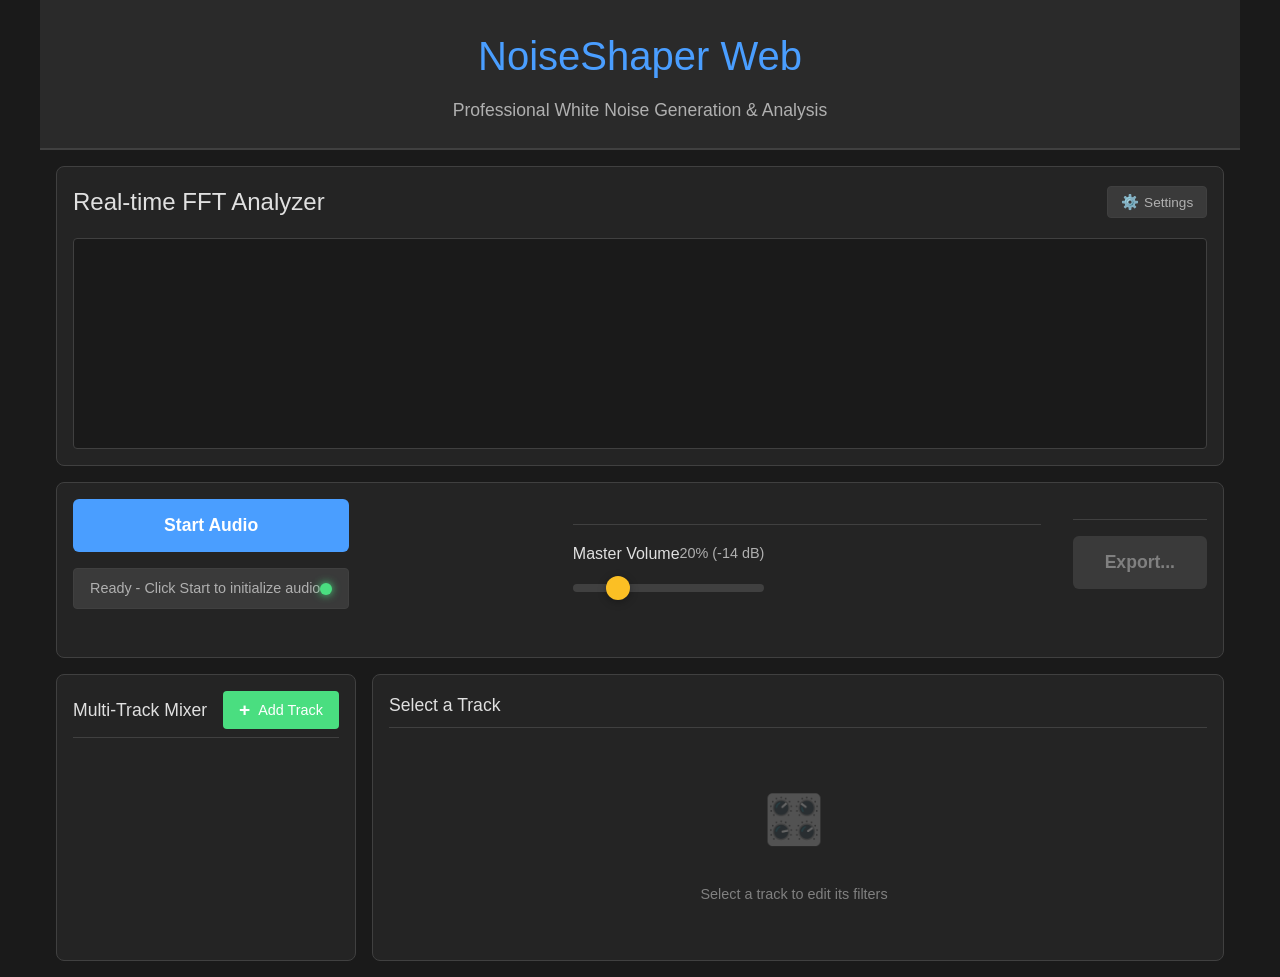
==== ns-web-alpha/index.html @ e2cc0f53 "ns" ====
<!DOCTYPE html>
<html lang="en">
<head>
    <meta charset="UTF-8">
    <meta name="viewport" content="width=device-width, initial-scale=1.0">
    <title>NoiseShaper Web</title>
    <link rel="stylesheet" href="css/main.css">
</head>
<body>
    <div class="app-container">
        <header class="app-header">
            <h1>NoiseShaper Web</h1>
            <p class="subtitle">Professional White Noise Generation & Analysis</p>
        </header>

        <main class="app-main">
            <!-- FFT Spectrum Section - Always Visible at Top -->
            <section class="spectrum-section">
                <div class="analyzer-header">
                    <h2>Real-time FFT Analyzer</h2>
                    <button id="analyzerConfigBtn" class="analyzer-config-btn">
                        <span class="btn-icon">⚙️</span>
                        <span class="btn-text">Settings</span>
                    </button>
                </div>
                
                <div id="analyzerControls" class="analyzer-controls" style="display: none;">
                    <div class="analyzer-controls-grid">
                        <div class="analyzer-control-group">
                            <label class="analyzer-label">FFT Size</label>
                            <select id="fftSizeSelect" class="analyzer-select">
                                <option value="512">512</option>
                                <option value="1024">1024</option>
                                <option value="2048" selected>2048</option>
                                <option value="4096">4096</option>
                                <option value="8192">8192</option>
                            </select>
                        </div>
                        
                        <div class="analyzer-control-group">
                            <label class="analyzer-label">Window</label>
                            <select id="windowTypeSelect" class="analyzer-select">
                                <option value="hann" selected>Hann</option>
                                <option value="hamming">Hamming</option>
                                <option value="blackman">Blackman</option>
                                <option value="rectangle">Rectangle</option>
                            </select>
                        </div>
                        
                        <div class="analyzer-control-group">
                            <label class="analyzer-label">Scale</label>
                            <select id="scaleTypeSelect" class="analyzer-select">
                                <option value="logarithmic" selected>Logarithmic</option>
                                <option value="linear">Linear</option>
                            </select>
                        </div>
                        
                        <div class="analyzer-control-group">
                            <label class="analyzer-label">Averaging</label>
                            <input type="range" id="averagingSlider" class="analyzer-slider" 
                                   min="1" max="10" step="1" value="1">
                            <span id="averagingValue" class="analyzer-value">1</span>
                        </div>
                        
                        <div class="analyzer-control-group">
                            <label class="analyzer-label">Smoothing</label>
                            <input type="range" id="smoothingSlider" class="analyzer-slider" 
                                   min="0" max="0.95" step="0.05" value="0.8">
                            <span id="smoothingValue" class="analyzer-value">0.8</span>
                        </div>
                    </div>
                </div>
                
                <div class="spectrum-container">
                    <canvas id="spectrumCanvas" class="spectrum-canvas"></canvas>
                </div>
            </section>

            <!-- Control Bar - Audio Controls, Master Volume, Export -->
            <section class="control-bar">
                <div class="audio-controls">
                    <div class="control-group">
                        <button id="startStopBtn" class="start-stop-btn" disabled>
                            <span class="btn-text">Start Audio</span>
                        </button>
                        <div class="status-indicator">
                            <span id="statusText" class="status-text">Initializing...</span>
                            <div id="statusDot" class="status-dot"></div>
                        </div>
                    </div>
                </div>

                <div class="master-volume-section">
                    <div class="control-group">
                        <div class="master-volume-display">
                            <span class="master-volume-label">Master Volume</span>
                            <span id="masterVolumeValue" class="master-volume-value">20% (-14 dB)</span>
                        </div>
                        <input 
                            type="range" 
                            id="masterVolumeSlider" 
                            class="master-volume-slider"
                            min="0" 
                            max="100" 
                            value="20"
                            step="1"
                        >
                    </div>
                </div>

                <div class="export-controls">
                    <div class="control-group">
                        <button id="exportBtn" class="export-btn" disabled>
                            <span class="btn-text">Export...</span>
                        </button>
                    </div>
                </div>
            </section>

            <!-- Split Panel Section -->
            <section class="split-panel">
                <!-- Track List Panel (Left) -->
                <div class="track-list-panel">
                    <div class="track-list-header">
                        <h3>Multi-Track Mixer</h3>
                        <button id="addTrackBtn" class="add-track-btn">
                            <span class="btn-icon">+</span>
                            <span class="btn-text">Add Track</span>
                        </button>
                    </div>
                    
                    <div id="trackList" class="track-list">
                        <!-- Track items will be dynamically added here -->
                    </div>
                </div>

                <!-- Filter Editor Panel (Right) -->
                <div class="filter-editor-panel">
                    <div class="filter-editor-header">
                        <h3 id="filterEditorTitle">Select a Track</h3>
                    </div>
                    
                    <div id="filterEditor" class="filter-editor">
                        <div class="filter-editor-placeholder">
                            <div class="placeholder-icon">🎛️</div>
                            <div class="placeholder-text">Select a track to edit its filters</div>
                        </div>
                    </div>
                </div>
            </section>
        </main>

        <footer class="app-footer">
            <div class="error-display" id="errorDisplay" style="display: none;">
                <div class="error-content">
                    <span class="error-icon">⚠️</span>
                    <span id="errorMessage">An error occurred</span>
                    <button id="dismissError" class="dismiss-btn">×</button>
                </div>
            </div>
        </footer>
    </div>

    <!-- Filter Type Selection Modal -->
    <div id="filterModal" class="filter-modal-overlay">
        <div class="filter-modal">
            <div class="filter-modal-header">
                <h3 class="filter-modal-title">Select Filter Type</h3>
                <p class="filter-modal-subtitle">Choose a filter type to add to the track</p>
            </div>
            
            <div class="filter-type-grid">
                <button class="filter-type-btn" data-filter-type="lowpass">Low Pass</button>
                <button class="filter-type-btn" data-filter-type="highpass">High Pass</button>
                <button class="filter-type-btn" data-filter-type="bandpass">Band Pass</button>
                <button class="filter-type-btn" data-filter-type="notch">Notch</button>
                <button class="filter-type-btn" data-filter-type="allpass">All Pass</button>
                <button class="filter-type-btn" data-filter-type="peaking">Peaking</button>
                <button class="filter-type-btn" data-filter-type="gaussian">Gaussian</button>
                <button class="filter-type-btn" data-filter-type="parabolic">Parabolic</button>
                <button class="filter-type-btn" data-filter-type="plateau">Plateau</button>
            </div>
            
            <div class="filter-modal-actions">
                <button class="filter-modal-cancel">Cancel</button>
            </div>
        </div>
    </div>

    <!-- Export Dialog Modal -->
    <div id="exportModal" class="export-modal-overlay">
        <div class="export-modal">
            <div class="export-modal-header">
                <h3 class="export-modal-title">Export Audio</h3>
                <button class="export-modal-close" id="exportModalClose">×</button>
            </div>
            
            <div class="export-modal-content">
                <!-- Audio Generation Section -->
                <div class="export-section">
                    <h4 class="export-section-title">Audio Generation</h4>
                    
                    <div class="export-control-group">
                        <label class="export-label" for="exportDurationTime">Duration</label>
                        <input type="text" id="exportDurationTime" class="export-time-input" 
                               value="00H 01M 00S 000ms" placeholder="00H 01M 00S 000ms">
                        <input type="range" id="exportDurationSlider" class="export-slider" 
                               min="0.001" max="36000" step="0.001" value="60">
                    </div>
                    
                    <div class="export-control-group">
                        <label class="export-label" for="exportClipsInput">Audio Clips</label>
                        <input type="number" id="exportClipsInput" class="export-number-input" 
                               value="5" min="1" max="100" step="1">
                        <input type="range" id="exportClipsSlider" class="export-slider" 
                               min="1" max="100" step="1" value="5">
                    </div>
                    
                    <div class="export-control-group">
                        <label class="export-checkbox-container">
                            <input type="checkbox" id="exportSilenceEnable" class="export-checkbox" checked>
                            <span class="export-checkbox-label">Silence between clips</span>
                        </label>
                        <input type="text" id="exportSilenceTime" class="export-time-input" 
                               value="00H 00M 10S 000ms" placeholder="00H 00M 10S 000ms">
                        <input type="range" id="exportSilenceSlider" class="export-slider" 
                               min="0.001" max="36000" step="0.001" value="10">
                    </div>
                    
                    <div class="export-control-group">
                        <label class="export-checkbox-container">
                            <input type="checkbox" id="exportFinalSilence" class="export-checkbox" checked>
                            <span class="export-checkbox-label">Include final silence</span>
                        </label>
                    </div>
                </div>

                <!-- Processing Section -->
                <div class="export-section">
                    <h4 class="export-section-title">Processing</h4>
                    
                    <div class="export-control-group">
                        <label class="export-checkbox-container">
                            <input type="checkbox" id="exportNormalizationEnable" class="export-checkbox" checked>
                            <span class="export-checkbox-label">Enable Normalization</span>
                        </label>
                        <select id="exportNormalizationType" class="export-select">
                            <option value="global" selected>Global (across all clips)</option>
                            <option value="per-clip">Per-Clip (individual)</option>
                        </select>
                    </div>
                    
                    <div class="export-control-group">
                        <label class="export-label" for="exportNormalizationValue">Normalization Level</label>
                        <input type="number" id="exportNormalizationValue" class="export-number-input" 
                               value="0.5" min="0.1" max="1.0" step="0.1">
                        <input type="range" id="exportNormalizationSlider" class="export-slider" 
                               min="0.1" max="1.0" step="0.1" value="0.5">
                    </div>
                    
                    <div class="export-fade-controls">
                        <div class="export-fade-group">
                            <label class="export-checkbox-container">
                                <input type="checkbox" id="exportFadeInEnable" class="export-checkbox" checked>
                                <span class="export-checkbox-label">Fade In</span>
                            </label>
                            <input type="text" id="exportFadeInTime" class="export-time-input" 
                                   value="00H 00M 05S 000ms" placeholder="00H 00M 05S 000ms">
                            <input type="range" id="exportFadeInSlider" class="export-slider" 
                                   min="0.001" max="36000" step="0.001" value="5">
                        </div>
                        
                        <div class="export-fade-group">
                            <label class="export-checkbox-container">
                                <input type="checkbox" id="exportFadeOutEnable" class="export-checkbox" checked>
                                <span class="export-checkbox-label">Fade Out</span>
                            </label>
                            <input type="text" id="exportFadeOutTime" class="export-time-input" 
                                   value="00H 00M 05S 000ms" placeholder="00H 00M 05S 000ms">
                            <input type="range" id="exportFadeOutSlider" class="export-slider" 
                                   min="0.001" max="36000" step="0.001" value="5">
                        </div>
                    </div>
                    
                    <div class="export-control-group">
                        <label class="export-label" for="exportProcessOrder">Processing Order</label>
                        <select id="exportProcessOrder" class="export-select">
                            <option value="fade-then-normalize">Fade → Normalize</option>
                            <option value="normalize-then-fade">Normalize → Fade</option>
                        </select>
                    </div>
                </div>

                <!-- Output Section -->
                <div class="export-section">
                    <h4 class="export-section-title">Output</h4>
                    
                    <div class="export-control-group">
                        <label class="export-label" for="exportSampleRate">Sample Rate</label>
                        <select id="exportSampleRate" class="export-select">
                            <option value="44100" selected>44.1 kHz (CD Quality)</option>
                            <option value="48000">48 kHz (Professional)</option>
                        </select>
                    </div>
                    
                    <div class="export-format-controls">
                        <div class="export-format-group">
                            <label class="export-checkbox-container">
                                <input type="checkbox" id="exportWavEnable" class="export-checkbox" checked>
                                <span class="export-checkbox-label">Export WAV Audio</span>
                            </label>
                        </div>
                        
                        <div class="export-format-group">
                            <label class="export-checkbox-container">
                                <input type="checkbox" id="exportCppEnable" class="export-checkbox" checked>
                                <span class="export-checkbox-label">Export C++ Code</span>
                            </label>
                        </div>
                    </div>
                </div>


            </div>
            
            <div class="export-modal-footer">
                <div class="export-progress" id="exportProgressContainer" style="display: none;">
                    <div class="export-progress-bar">
                        <div class="export-progress-fill" id="exportProgressFill"></div>
                    </div>
                    <span class="export-progress-text" id="exportProgressText">Preparing export...</span>
                </div>
                
                <div class="export-modal-actions" id="exportModalActions">
                    <button id="exportModalCancel" class="export-modal-cancel">Cancel</button>
                    <button id="exportModalStart" class="export-modal-start">Export</button>
                </div>
            </div>
        </div>
    </div>

    <!-- Scripts -->
    <script src="js/audio/audioEngine.js"></script>
    <script src="js/audio/analyzer.js"></script>
    <script src="js/audio/filters.js"></script>
    <script src="js/audio/advancedFilters.js"></script>
    <script src="js/audio/directFFT.js"></script>
    <script src="js/audio/filterChain.js"></script>
    <script src="js/audio/track.js"></script>
    <script src="js/audio/trackManager.js"></script>
    <script src="js/audio/noiseGenerator.js"></script>
    <script src="js/audio/workerPool.js"></script>
    <script src="js/audio/simpleExporter.js"></script>
    <script src="js/audio/exportManager.js"></script>
    <script src="js/ui/visualization.js"></script>
    <script src="js/ui/analyzerControls.js"></script>
    <script src="js/main.js"></script>
</body>
</html>
---- ns-web-alpha/css/main.css ----
/* NoiseShaper Web - Professional Audio Application Styling */
* {
    margin: 0;
    padding: 0;
    box-sizing: border-box;
}

:root {
    /* Color Palette - Professional Audio Dark Theme */
    --bg-primary: #1a1a1a;
    --bg-secondary: #2a2a2a;
    --bg-tertiary: #3a3a3a;
    --bg-panel: #242424;
    --border-color: #404040;
    --text-primary: #e0e0e0;
    --text-secondary: #b0b0b0;
    --text-muted: #808080;
    --accent-blue: #4a9eff;
    --accent-green: #4ade80;
    --accent-red: #ef4444;
    --accent-yellow: #fbbf24;
    
    /* Audio Control Colors */
    --gain-track: #404040;
    --gain-thumb: #4a9eff;
    --status-ready: #4ade80;
    --status-active: #4a9eff;
    --status-error: #ef4444;
}

body {
    font-family: 'Segoe UI', Tahoma, Geneva, Verdana, sans-serif;
    background: var(--bg-primary);
    color: var(--text-primary);
    line-height: 1.6;
    overflow-x: hidden;
}

.app-container {
    display: flex;
    flex-direction: column;
    min-height: 100vh;
    max-width: 1200px;
    margin: 0 auto;
}

/* Header Styling */
.app-header {
    background: var(--bg-secondary);
    padding: 1.5rem 2rem;
    border-bottom: 2px solid var(--border-color);
    text-align: center;
}

.app-header h1 {
    font-size: 2.5rem;
    font-weight: 300;
    color: var(--accent-blue);
    margin-bottom: 0.5rem;
}

.subtitle {
    color: var(--text-secondary);
    font-size: 1.1rem;
    font-weight: 400;
}

/* Main Content - Vertical Stack Layout */
.app-main {
    flex: 1;
    display: flex;
    flex-direction: column;
    gap: 1rem;
    padding: 1rem;
    overflow: hidden;
}

/* Spectrum Section - Fixed Height at Top */
.spectrum-section {
    background: var(--bg-panel);
    border: 1px solid var(--border-color);
    border-radius: 8px;
    padding: 1rem;
    height: 300px;
    min-height: 300px;
    display: flex;
    flex-direction: column;
}

/* Control Bar - Horizontal Layout */
.control-bar {
    background: var(--bg-panel);
    border: 1px solid var(--border-color);
    border-radius: 8px;
    padding: 1rem;
    display: flex;
    align-items: center;
    gap: 2rem;
    flex-shrink: 0;
}

.control-bar .audio-controls,
.control-bar .master-volume-section,
.control-bar .export-controls {
    display: flex;
    align-items: center;
    gap: 1rem;
}

.control-bar .audio-controls {
    flex: 1;
}

.control-bar .master-volume-section {
    flex: 1;
}

.control-bar .export-controls {
    flex: 0 0 auto;
}

/* Split Panel - Horizontal Layout */
.split-panel {
    flex: 1;
    display: flex;
    gap: 1rem;
    min-height: 0;
    overflow: hidden;
}

/* Track List Panel - Left Side */
.track-list-panel {
    flex: 0 0 300px;
    background: var(--bg-panel);
    border: 1px solid var(--border-color);
    border-radius: 8px;
    padding: 1rem;
    display: flex;
    flex-direction: column;
    overflow: hidden;
}

.track-list-header {
    display: flex;
    align-items: center;
    justify-content: space-between;
    margin-bottom: 1rem;
    padding-bottom: 0.5rem;
    border-bottom: 1px solid var(--border-color);
}

.track-list-header h3 {
    color: var(--text-primary);
    margin: 0;
    font-weight: 500;
    font-size: 1.1rem;
}

.track-list {
    flex: 1;
    overflow-y: auto;
    padding-right: 0.5rem;
}

/* Track List Item - Compact Design */
.track-list-item {
    background: var(--bg-secondary);
    border: 1px solid var(--border-color);
    border-radius: 6px;
    padding: 0.75rem;
    margin-bottom: 0.5rem;
    cursor: pointer;
    transition: all 0.2s ease;
    display: flex;
    align-items: center;
    gap: 0.75rem;
}

.track-list-item:hover {
    border-color: var(--accent-blue);
    background: var(--bg-tertiary);
}

.track-list-item.selected {
    border-color: var(--accent-blue);
    background: var(--bg-tertiary);
    box-shadow: 0 0 0 1px var(--accent-blue);
}

.track-list-item.selected::before {
    content: '';
    position: absolute;
    left: 0;
    top: 0;
    bottom: 0;
    width: 3px;
    background: var(--accent-blue);
    border-radius: 0 3px 3px 0;
}

.track-list-item {
    position: relative;
}

.track-name {
    flex: 1;
    font-weight: 500;
    color: var(--text-primary);
    font-size: 0.9rem;
    display: flex;
    flex-direction: column;
    gap: 0.25rem;
}

.track-filter-count {
    font-size: 0.75rem;
    color: var(--text-muted);
    font-weight: normal;
}

.track-mute {
    background: var(--bg-primary);
    border: 1px solid var(--border-color);
    color: var(--text-secondary);
    padding: 0.25rem 0.5rem;
    border-radius: 3px;
    cursor: pointer;
    transition: all 0.2s ease;
    font-size: 1rem;
    width: 32px;
    height: 28px;
    display: flex;
    align-items: center;
    justify-content: center;
}

.track-mute:hover {
    border-color: var(--accent-blue);
    color: var(--text-primary);
}

.track-mute.muted {
    background: var(--accent-red);
    border-color: var(--accent-red);
    color: white;
}

.track-gain-container {
    display: flex;
    align-items: center;
    gap: 0.5rem;
}

.track-gain {
    width: 80px;
    height: 4px;
    background: var(--gain-track);
    border-radius: 2px;
    outline: none;
    -webkit-appearance: none;
    appearance: none;
    cursor: pointer;
}

.track-gain::-webkit-slider-thumb {
    -webkit-appearance: none;
    appearance: none;
    width: 14px;
    height: 14px;
    background: var(--gain-thumb);
    border-radius: 50%;
    cursor: pointer;
    transition: all 0.1s ease;
}

.track-gain::-webkit-slider-thumb:hover {
    background: #3a8eef;
    transform: scale(1.1);
}

.track-gain::-moz-range-thumb {
    width: 14px;
    height: 14px;
    background: var(--gain-thumb);
    border-radius: 50%;
    cursor: pointer;
    border: none;
    transition: all 0.1s ease;
}

.track-gain::-moz-range-thumb:hover {
    background: #3a8eef;
    transform: scale(1.1);
}

.gain-display {
    font-size: 0.8rem;
    color: var(--text-primary);
    min-width: 45px;
    text-align: right;
}

.track-remove {
    background: none;
    border: none;
    color: var(--text-muted);
    cursor: pointer;
    font-size: 1.1rem;
    padding: 0.25rem;
    border-radius: 3px;
    transition: all 0.2s ease;
    width: 28px;
    height: 28px;
    display: flex;
    align-items: center;
    justify-content: center;
}

.track-remove:hover {
    background: var(--accent-red);
    color: white;
}

/* Filter Editor Panel - Right Side */
.filter-editor-panel {
    flex: 1;
    background: var(--bg-panel);
    border: 1px solid var(--border-color);
    border-radius: 8px;
    padding: 1rem;
    display: flex;
    flex-direction: column;
    overflow: hidden;
}

.filter-editor-header {
    margin-bottom: 1rem;
    padding-bottom: 0.5rem;
    border-bottom: 1px solid var(--border-color);
}

.filter-editor-header h3 {
    color: var(--text-primary);
    margin: 0;
    font-weight: 500;
    font-size: 1.1rem;
}

.filter-editor {
    flex: 1;
    overflow-y: auto;
    padding-right: 0.5rem;
}

.filter-editor-placeholder {
    display: flex;
    flex-direction: column;
    align-items: center;
    justify-content: center;
    height: 200px;
    gap: 1rem;
}

.placeholder-icon {
    font-size: 3rem;
    opacity: 0.3;
}

.placeholder-text {
    color: var(--text-muted);
    font-size: 1rem;
    text-align: center;
}

/* Filter Editor Controls */
.filter-editor-controls {
    display: flex;
    flex-direction: column;
    gap: 1rem;
}

.filter-editor-actions {
    display: flex;
    gap: 0.5rem;
    margin-bottom: 1rem;
    padding-bottom: 1rem;
    border-bottom: 1px solid var(--border-color);
}

.filter-chain-editor {
    display: flex;
    flex-direction: column;
    gap: 1rem;
}

.filter-item-editor {
    background: var(--bg-secondary);
    border: 1px solid var(--border-color);
    border-radius: 6px;
    padding: 1rem;
    margin-bottom: 0.5rem;
}

.filter-item-editor:hover {
    border-color: var(--accent-blue);
}

.filter-header-editor {
    display: flex;
    align-items: center;
    justify-content: space-between;
    margin-bottom: 0.75rem;
}

.filter-type-editor {
    font-weight: 500;
    color: var(--text-primary);
    font-size: 0.9rem;
}

.filter-controls-editor {
    display: flex;
    align-items: center;
    gap: 0.5rem;
}

.filter-enabled-editor {
    display: flex;
    align-items: center;
    gap: 0.5rem;
}

.filter-params-editor {
    display: flex;
    flex-direction: column;
    gap: 0.75rem;
}

.filter-param-editor {
    display: flex;
    align-items: center;
    gap: 0.75rem;
}

.filter-param-label-editor {
    min-width: 80px;
    font-size: 0.9rem;
    color: var(--text-secondary);
}

.filter-param-slider-editor {
    flex: 1;
    height: 4px;
    background: var(--gain-track);
    border-radius: 2px;
    outline: none;
    -webkit-appearance: none;
    appearance: none;
    cursor: pointer;
}

.filter-param-slider-editor::-webkit-slider-thumb {
    -webkit-appearance: none;
    appearance: none;
    width: 16px;
    height: 16px;
    background: var(--gain-thumb);
    border-radius: 50%;
    cursor: pointer;
    transition: all 0.1s ease;
}

.filter-param-slider-editor::-webkit-slider-thumb:hover {
    background: #3a8eef;
    transform: scale(1.1);
}

.filter-param-slider-editor::-moz-range-thumb {
    width: 16px;
    height: 16px;
    background: var(--gain-thumb);
    border-radius: 50%;
    cursor: pointer;
    border: none;
    transition: all 0.1s ease;
}

.filter-param-slider-editor::-moz-range-thumb:hover {
    background: #3a8eef;
    transform: scale(1.1);
}

.filter-param-value-editor {
    min-width: 60px;
    font-size: 0.9rem;
    color: var(--text-primary);
    text-align: right;
}

/* Legacy Control Panel - Updated for New Layout */
.control-panel {
    background: var(--bg-panel);
    border: 1px solid var(--border-color);
    border-radius: 8px;
    padding: 1.5rem;
    height: fit-content;
}

.audio-controls h2,
.filter-controls h2 {
    color: var(--text-primary);
    margin-bottom: 1.5rem;
    font-weight: 500;
    border-bottom: 1px solid var(--border-color);
    padding-bottom: 0.5rem;
}

.control-group {
    margin-bottom: 2rem;
}

/* Start/Stop Button */
.start-stop-btn {
    width: 100%;
    padding: 1rem 2rem;
    font-size: 1.1rem;
    font-weight: 600;
    border: none;
    border-radius: 6px;
    cursor: pointer;
    transition: all 0.2s ease;
    background: var(--accent-blue);
    color: white;
    margin-bottom: 1rem;
}

.start-stop-btn:hover:not(:disabled) {
    background: #3a8eef;
    transform: translateY(-1px);
}

.start-stop-btn:disabled {
    background: var(--bg-tertiary);
    color: var(--text-muted);
    cursor: not-allowed;
}

.start-stop-btn.active {
    background: var(--accent-red);
}

.start-stop-btn.active:hover {
    background: #dc2626;
}

/* Status Indicator */
.status-indicator {
    display: flex;
    align-items: center;
    justify-content: space-between;
    padding: 0.5rem 1rem;
    background: var(--bg-tertiary);
    border-radius: 4px;
    border: 1px solid var(--border-color);
}

.status-text {
    font-size: 0.9rem;
    color: var(--text-secondary);
}

.status-dot {
    width: 12px;
    height: 12px;
    border-radius: 50%;
    background: var(--text-muted);
    transition: background-color 0.3s ease;
}

.status-dot.ready {
    background: var(--status-ready);
    box-shadow: 0 0 8px var(--status-ready);
}

.status-dot.active {
    background: var(--status-active);
    box-shadow: 0 0 8px var(--status-active);
    animation: pulse 2s infinite;
}

.status-dot.error {
    background: var(--status-error);
    box-shadow: 0 0 8px var(--status-error);
}

@keyframes pulse {
    0% { opacity: 1; }
    50% { opacity: 0.5; }
    100% { opacity: 1; }
}

/* Gain Control */
.control-label {
    display: block;
    margin-bottom: 0.5rem;
    font-weight: 500;
    color: var(--text-primary);
}

.gain-slider {
    width: 100%;
    height: 6px;
    background: var(--gain-track);
    border-radius: 3px;
    outline: none;
    margin-bottom: 0.5rem;
    -webkit-appearance: none;
    appearance: none;
}

.gain-slider::-webkit-slider-thumb {
    -webkit-appearance: none;
    appearance: none;
    width: 20px;
    height: 20px;
    background: var(--gain-thumb);
    border-radius: 50%;
    cursor: pointer;
    transition: all 0.2s ease;
    box-shadow: 0 2px 6px rgba(0, 0, 0, 0.3);
}

.gain-slider::-webkit-slider-thumb:hover {
    background: #3a8eef;
    transform: scale(1.1);
}

.gain-slider::-moz-range-thumb {
    width: 20px;
    height: 20px;
    background: var(--gain-thumb);
    border-radius: 50%;
    cursor: pointer;
    border: none;
    transition: all 0.2s ease;
    box-shadow: 0 2px 6px rgba(0, 0, 0, 0.3);
}

.gain-scale {
    display: flex;
    justify-content: space-between;
    font-size: 0.8rem;
    color: var(--text-muted);
    margin-top: 0.25rem;
}

/* Multi-Track Controls */
.tracks-section {
    margin-top: 1rem;
    padding-top: 1rem;
    border-top: 1px solid var(--border-color);
}

.tracks-header {
    display: flex;
    align-items: center;
    justify-content: space-between;
    margin-bottom: 1.5rem;
    padding-bottom: 0.5rem;
    border-bottom: 1px solid var(--border-color);
}

.tracks-header h2 {
    color: var(--text-primary);
    margin: 0;
    font-weight: 500;
}

.add-track-btn {
    display: flex;
    align-items: center;
    gap: 0.5rem;
    padding: 0.5rem 1rem;
    background: var(--accent-green);
    color: white;
    border: none;
    border-radius: 4px;
    cursor: pointer;
    font-size: 0.9rem;
    font-weight: 500;
    transition: all 0.2s ease;
}

.add-track-btn:hover {
    background: #3ac073;
    transform: translateY(-1px);
}

.btn-icon {
    font-size: 1.2rem;
    font-weight: bold;
}

/* Tracks Container */
.tracks-container {
    display: flex;
    flex-direction: column;
    gap: 1rem;
    /* Remove height constraint - allow natural page scrolling */
    padding-right: 0.5rem;
}

/* Removed tracks-container scrollbar styling - using natural page scrolling now */

/* Track Card */
.track-card {
    background: var(--bg-secondary);
    border: 1px solid var(--border-color);
    border-radius: 6px;
    overflow: hidden;
    transition: all 0.3s ease;
}

.track-card:hover {
    border-color: var(--accent-blue);
}

.track-header {
    padding: 1rem;
    background: var(--bg-tertiary);
    border-bottom: 1px solid var(--border-color);
    display: flex;
    align-items: center;
    gap: 1rem;
    cursor: pointer;
    transition: background-color 0.2s ease;
    position: relative;
}

.track-header::before {
    content: '';
    position: absolute;
    left: 0;
    top: 0;
    bottom: 0;
    width: 3px;
    background: var(--accent-blue);
    opacity: 0;
    transition: opacity 0.2s ease;
}

.track-header:hover {
    background: #404040;
}

.track-header:hover::before {
    opacity: 0.6;
}

.track-name {
    flex: 1;
    font-weight: 500;
    color: var(--text-primary);
    font-size: 1rem;
    display: flex;
    align-items: center;
    gap: 0.5rem;
}

.track-filter-summary {
    font-size: 0.75rem;
    color: var(--text-muted);
    font-weight: normal;
    opacity: 0.8;
}

.track-mute {
    background: var(--bg-primary);
    border: 1px solid var(--border-color);
    color: var(--text-secondary);
    padding: 0.25rem 0.5rem;
    border-radius: 3px;
    cursor: pointer;
    transition: all 0.2s ease;
    font-size: 1.2rem;
    width: 40px;
    height: 32px;
    display: flex;
    align-items: center;
    justify-content: center;
}

.track-mute:hover {
    border-color: var(--accent-blue);
    color: var(--text-primary);
}

.track-mute.muted {
    background: var(--accent-red);
    border-color: var(--accent-red);
    color: white;
}

.track-gain-container {
    display: flex;
    align-items: center;
    gap: 0.5rem;
}

.track-gain {
    width: 100px;
    height: 4px;
    background: var(--gain-track);
    border-radius: 2px;
    outline: none;
    -webkit-appearance: none;
    appearance: none;
    cursor: pointer;
    /* Improve dragging performance */
    touch-action: none;
    user-select: none;
    -webkit-user-select: none;
    -moz-user-select: none;
    -ms-user-select: none;
}

.track-gain::-webkit-slider-thumb {
    -webkit-appearance: none;
    appearance: none;
    width: 16px;
    height: 16px;
    background: var(--gain-thumb);
    border-radius: 50%;
    cursor: grab;
    transition: all 0.1s ease;
    /* Improve dragging */
    pointer-events: auto;
    touch-action: none;
}

.track-gain::-webkit-slider-thumb:active {
    cursor: grabbing;
    background: #3a8eef;
    transform: scale(1.1);
    transition: none; /* Disable transition during drag for smoother movement */
}

.track-gain::-webkit-slider-thumb:hover {
    background: #3a8eef;
    transform: scale(1.05);
}

.track-gain::-moz-range-thumb {
    width: 16px;
    height: 16px;
    background: var(--gain-thumb);
    border-radius: 50%;
    cursor: grab;
    border: none;
    transition: all 0.1s ease;
    /* Improve dragging for Firefox */
    touch-action: none;
}

.track-gain::-moz-range-thumb:active {
    cursor: grabbing;
    background: #3a8eef;
    transform: scale(1.1);
    transition: none;
}

.gain-display {
    font-size: 0.9rem;
    color: var(--text-primary);
    min-width: 55px;
    text-align: right;
}

.track-expand {
    background: none;
    border: none;
    color: var(--text-secondary);
    cursor: pointer;
    font-size: 1.2rem;
    transition: all 0.2s ease;
    padding: 0.25rem;
    border-radius: 3px;
}

.track-expand:hover {
    background: var(--bg-primary);
    color: var(--text-primary);
}

.track-expand.expanded {
    transform: rotate(180deg);
    color: var(--accent-blue);
}

.track-remove {
    background: none;
    border: none;
    color: var(--text-muted);
    cursor: pointer;
    font-size: 1.2rem;
    padding: 0.25rem;
    border-radius: 3px;
    transition: all 0.2s ease;
}

.track-remove:hover {
    background: var(--accent-red);
    color: white;
}

/* Track Content (Expandable with Natural Height) */
.track-content {
    background: var(--bg-secondary);
    max-height: 0;
    overflow: hidden;
    transition: max-height 0.3s ease-in-out, opacity 0.3s ease-in-out, border 0.3s ease;
    opacity: 0;
    border-top: 1px solid transparent;
}

.track-content.expanded {
    max-height: none; /* Remove height constraint - expand naturally */
    opacity: 1;
    border-top: 1px solid var(--border-color);
}

.track-filters {
    padding: 0;
    transition: padding 0.3s ease;
}

.track-content.expanded .track-filters {
    padding: 1rem;
}

.filters-header {
    display: flex;
    align-items: center;
    justify-content: space-between;
    margin-bottom: 1rem;
}

.filters-title {
    font-size: 0.9rem;
    font-weight: 500;
    color: var(--text-primary);
}

.filter-count {
    background: var(--bg-tertiary);
    color: var(--text-primary);
    padding: 0.25rem 0.5rem;
    border-radius: 12px;
    font-size: 0.9rem;
}

/* Filter Chain */
.filter-chain {
    display: flex;
    flex-direction: column;
    gap: 0.75rem;
    margin-bottom: 1rem;
}

.filter-item {
    background: var(--bg-tertiary);
    border: 1px solid var(--border-color);
    border-radius: 4px;
    padding: 0.75rem;
    transition: all 0.2s ease;
}

.filter-item:hover {
    border-color: var(--accent-green);
}

.filter-header {
    display: flex;
    align-items: center;
    justify-content: space-between;
    margin-bottom: 0.5rem;
}

.filter-type {
    font-weight: 500;
    color: var(--text-primary);
    font-size: 0.9rem;
}

.filter-controls {
    display: flex;
    align-items: center;
    gap: 0.5rem;
}

.filter-enabled {
    width: 36px;
    height: 18px;
}

.filter-enabled .toggle-slider {
    border-radius: 18px;
}

.filter-enabled .toggle-slider:before {
    height: 12px;
    width: 12px;
    left: 2px;
    bottom: 2px;
}

.filter-enabled input:checked + .toggle-slider:before {
    transform: translateX(18px);
}

.filter-remove {
    background: none;
    border: none;
    color: var(--text-muted);
    cursor: pointer;
    font-size: 1rem;
    padding: 0.25rem;
    border-radius: 3px;
    transition: all 0.2s ease;
}

.filter-remove:hover {
    background: var(--accent-red);
    color: white;
}

.filter-params {
    display: grid;
    grid-template-columns: 1fr 1fr;
    gap: 0.5rem;
    font-size: 0.8rem;
}

.filter-param {
    display: flex;
    flex-direction: column;
    gap: 0.25rem;
}

.filter-param-label {
    color: var(--text-secondary);
    font-size: 0.75rem;
}

.filter-param-slider {
    width: 100%;
    height: 3px;
    background: var(--gain-track);
    border-radius: 2px;
    outline: none;
    -webkit-appearance: none;
    appearance: none;
    cursor: pointer;
    /* Improve dragging performance */
    touch-action: none;
    user-select: none;
    -webkit-user-select: none;
    -moz-user-select: none;
    -ms-user-select: none;
}

.filter-param-slider::-webkit-slider-thumb {
    -webkit-appearance: none;
    appearance: none;
    width: 12px;
    height: 12px;
    background: var(--accent-green);
    border-radius: 50%;
    cursor: grab;
    transition: all 0.1s ease;
    /* Improve dragging */
    pointer-events: auto;
    touch-action: none;
}

.filter-param-slider::-webkit-slider-thumb:active {
    cursor: grabbing;
    background: #3ac073;
    transform: scale(1.1);
    transition: none; /* Disable transition during drag for smoother movement */
}

.filter-param-slider::-webkit-slider-thumb:hover {
    background: #3ac073;
    transform: scale(1.05);
}

.filter-param-slider::-moz-range-thumb {
    width: 12px;
    height: 12px;
    background: var(--accent-green);
    border-radius: 50%;
    cursor: grab;
    border: none;
    transition: all 0.1s ease;
    /* Improve dragging for Firefox */
    touch-action: none;
}

.filter-param-slider::-moz-range-thumb:active {
    cursor: grabbing;
    background: #3ac073;
    transform: scale(1.1);
    transition: none;
}

.filter-param-slider.dragging {
    cursor: grabbing;
}

.filter-param-slider.dragging::-webkit-slider-thumb {
    cursor: grabbing;
    background: #3ac073;
    transform: scale(1.1);
    box-shadow: 0 2px 8px rgba(74, 222, 128, 0.4);
}

.filter-param-slider.dragging::-moz-range-thumb {
    cursor: grabbing;
    background: #3ac073;
    transform: scale(1.1);
    box-shadow: 0 2px 8px rgba(74, 222, 128, 0.4);
}

.filter-param-value {
    color: var(--text-primary);
    font-size: 0.85rem;
    text-align: center;
}

.add-filter-btn {
    width: 100%;
    padding: 0.75rem;
    background: var(--bg-primary);
    border: 1px dashed var(--border-color);
    border-radius: 4px;
    color: var(--text-secondary);
    cursor: pointer;
    transition: all 0.2s ease;
    font-size: 0.9rem;
}

.add-filter-btn:hover {
    border-color: var(--accent-green);
    color: var(--accent-green);
    background: rgba(74, 222, 128, 0.1);
}

/* Filter Controls (Legacy - keeping for compatibility) */
.filter-controls {
    margin-top: 2rem;
    padding-top: 1.5rem;
    border-top: 1px solid var(--border-color);
}

/* Toggle Switch */
.filter-enable {
    display: flex;
    align-items: center;
    gap: 1rem;
}

.toggle-switch {
    position: relative;
    display: inline-block;
    width: 50px;
    height: 24px;
}

.toggle-switch input[type="checkbox"] {
    opacity: 0;
    width: 0;
    height: 0;
}

.toggle-slider {
    position: absolute;
    cursor: pointer;
    top: 0;
    left: 0;
    right: 0;
    bottom: 0;
    background-color: var(--bg-tertiary);
    border: 1px solid var(--border-color);
    transition: all 0.2s ease;
    border-radius: 24px;
}

.toggle-slider:before {
    position: absolute;
    content: "";
    height: 18px;
    width: 18px;
    left: 2px;
    bottom: 2px;
    background-color: var(--text-muted);
    transition: all 0.2s ease;
    border-radius: 50%;
}

input:checked + .toggle-slider {
    background-color: var(--accent-blue);
    border-color: var(--accent-blue);
}

input:checked + .toggle-slider:before {
    background-color: white;
    transform: translateX(26px);
}

.toggle-label {
    font-weight: 500;
    color: var(--text-primary);
    cursor: pointer;
}

/* Filter Select */
.filter-select {
    width: 100%;
    padding: 0.75rem;
    background: var(--bg-tertiary);
    border: 1px solid var(--border-color);
    border-radius: 4px;
    color: var(--text-primary);
    font-size: 0.9rem;
    cursor: pointer;
    transition: all 0.2s ease;
}

.filter-select:hover {
    border-color: var(--accent-blue);
}

.filter-select:focus {
    outline: none;
    border-color: var(--accent-blue);
    box-shadow: 0 0 0 2px rgba(74, 158, 255, 0.2);
}

.filter-select option {
    background: var(--bg-tertiary);
    color: var(--text-primary);
}

/* Filter Sliders */
.filter-slider {
    width: 100%;
    height: 6px;
    background: var(--gain-track);
    border-radius: 3px;
    outline: none;
    margin-bottom: 0.5rem;
    -webkit-appearance: none;
    appearance: none;
}

.filter-slider::-webkit-slider-thumb {
    -webkit-appearance: none;
    appearance: none;
    width: 20px;
    height: 20px;
    background: var(--accent-green);
    border-radius: 50%;
    cursor: pointer;
    transition: all 0.2s ease;
    box-shadow: 0 2px 6px rgba(0, 0, 0, 0.3);
}

.filter-slider::-webkit-slider-thumb:hover {
    background: #3ac073;
    transform: scale(1.1);
}

.filter-slider::-moz-range-thumb {
    width: 20px;
    height: 20px;
    background: var(--accent-green);
    border-radius: 50%;
    cursor: pointer;
    border: none;
    transition: all 0.2s ease;
    box-shadow: 0 2px 6px rgba(0, 0, 0, 0.3);
}

.filter-scale {
    display: flex;
    justify-content: space-between;
    font-size: 0.8rem;
    color: var(--text-muted);
    margin-top: 0.25rem;
}

/* Export Controls */
.export-controls {
    margin-top: 1rem;
    padding-top: 1rem;
    border-top: 1px solid var(--border-color);
}

.export-slider {
    width: 100%;
    height: 4px;
    background: var(--gain-track);
    border-radius: 2px;
    outline: none;
    margin-bottom: 0.25rem;
    -webkit-appearance: none;
    appearance: none;
    border: 1px solid var(--border-color);
}

.export-slider:hover {
    border-color: var(--accent-blue);
}

.export-slider::-webkit-slider-thumb {
    -webkit-appearance: none;
    appearance: none;
    width: 16px;
    height: 16px;
    background: var(--accent-blue);
    border-radius: 50%;
    cursor: pointer;
    transition: all 0.2s ease;
    box-shadow: 0 1px 4px rgba(74, 158, 255, 0.4);
    border: 1px solid white;
}

.export-slider::-webkit-slider-thumb:hover {
    background: #357ABD;
    transform: scale(1.05) translateZ(0);
    box-shadow: 0 2px 6px rgba(74, 158, 255, 0.6);
}

.export-slider::-webkit-slider-thumb:active {
    background: #2B5A87;
    transform: scale(1.08) translateZ(0);
}

.export-slider::-moz-range-thumb {
    width: 16px;
    height: 16px;
    background: var(--accent-blue);
    border-radius: 50%;
    cursor: pointer;
    border: 1px solid white;
    transition: all 0.2s ease;
    box-shadow: 0 1px 4px rgba(74, 158, 255, 0.4);
}

.export-slider::-moz-range-thumb:hover {
    background: #357ABD;
    box-shadow: 0 2px 6px rgba(74, 158, 255, 0.6);
}

.export-slider::-moz-range-thumb:active {
    background: #2B5A87;
}

/* Enhanced time input styling with embedded units for masked input */
.export-time-input {
    width: 100%;
    min-width: 220px;
    padding: 0.7rem;
    font-size: 1rem;
    font-family: 'Courier New', monospace;
    background: var(--bg-primary);
    border: 2px solid var(--border-color);
    border-radius: 4px;
    color: var(--text-primary);
    transition: all 0.2s ease;
    margin-bottom: 0.25rem;
    text-align: center;
    letter-spacing: 0.1px;
    font-weight: 500;
}

.export-time-input:focus {
    outline: none;
    border-color: var(--accent-blue);
    box-shadow: 0 0 0 2px rgba(74, 158, 255, 0.2);
    background: var(--bg-panel);
}

.export-time-input:hover {
    border-color: var(--accent-blue);
}

.export-time-input:invalid {
    border-color: var(--accent-red);
}

/* Fade controls layout improvements */
.export-fade-controls {
    display: flex;
    flex-direction: column;
    gap: 1rem;
    margin-bottom: 1rem;
}

.export-fade-group {
    background: var(--bg-tertiary);
    border: 1px solid var(--border-color);
    border-radius: 6px;
    padding: 1rem;
}

.export-fade-group .export-checkbox-container {
    margin-bottom: 0.75rem;
}

.export-btn {
    width: 100%;
    padding: 1rem 2rem;
    font-size: 1.1rem;
    font-weight: 600;
    border: none;
    border-radius: 6px;
    cursor: pointer;
    transition: all 0.2s ease;
    background: var(--accent-yellow);
    color: var(--bg-primary);
    margin-bottom: 1rem;
}

.export-btn:hover:not(:disabled) {
    background: #f59e0b;
    transform: translateY(-1px);
}

.export-btn:disabled {
    background: var(--bg-tertiary);
    color: var(--text-muted);
    cursor: not-allowed;
}

.export-btn.exporting {
    background: var(--accent-green);
    color: white;
}

.export-progress {
    margin-top: 1rem;
}

.progress-bar {
    width: 100%;
    height: 8px;
    background: var(--bg-tertiary);
    border-radius: 4px;
    overflow: hidden;
    margin-bottom: 0.5rem;
}

.progress-fill {
    height: 100%;
    background: linear-gradient(90deg, var(--accent-green), var(--accent-blue));
    border-radius: 4px;
    width: 0%;
    transition: width 0.3s ease;
}

.progress-text {
    display: block;
    text-align: center;
    font-size: 0.9rem;
    color: var(--text-secondary);
}

/* Removed info-panel - system information no longer displayed */

/* Visualization Panel */
.visualization-panel {
    background: var(--bg-panel);
    border: 1px solid var(--border-color);
    border-radius: 8px;
    padding: 1.5rem;
}

.visualization-panel h2 {
    color: var(--text-primary);
    margin-bottom: 1.5rem;
    font-weight: 500;
    border-bottom: 1px solid var(--border-color);
    padding-bottom: 0.5rem;
}

.spectrum-container {
    position: relative;
    width: 100%;
    flex: 1;
    min-height: 200px;
    background: var(--bg-primary);
    border: 1px solid var(--border-color);
    border-radius: 4px;
    overflow: hidden;
}

/* Spectrum Section specific styles */
.spectrum-section .analyzer-header {
    display: flex;
    align-items: center;
    justify-content: space-between;
    margin-bottom: 1rem;
    flex-shrink: 0;
}

.spectrum-section .analyzer-header h2 {
    color: var(--text-primary);
    margin: 0;
    font-weight: 500;
    border-bottom: none;
    padding-bottom: 0;
}

.spectrum-section .spectrum-container {
    flex: 1;
    min-height: 0;
}

.spectrum-canvas {
    display: block;
    width: 100%;
    height: 100%;
    cursor: crosshair;
    /* Isolate canvas on its own compositor layer */
    will-change: auto;
    transform: translateZ(0);
    backface-visibility: hidden;
    /* Prevent canvas updates from affecting other layers */
    contain: layout style paint;
}

/* Visualization placeholder (for fallback) */
.visualization-placeholder {
    display: flex;
    flex-direction: column;
    align-items: center;
    justify-content: center;
    height: 400px;
    background: var(--bg-tertiary);
    border: 2px dashed var(--border-color);
    border-radius: 8px;
    color: var(--text-muted);
}

.placeholder-text {
    font-size: 0.9rem;
    margin-top: 0.5rem;
}

/* Error Display */
.error-display {
    position: fixed;
    bottom: 2rem;
    left: 50%;
    transform: translateX(-50%);
    z-index: 1000;
    animation: slideUp 0.3s ease-out;
}

.error-content {
    display: flex;
    align-items: center;
    gap: 1rem;
    padding: 1rem 1.5rem;
    background: var(--accent-red);
    color: white;
    border-radius: 6px;
    box-shadow: 0 4px 12px rgba(239, 68, 68, 0.3);
    max-width: 500px;
}

.error-icon {
    font-size: 1.2rem;
}

.dismiss-btn {
    background: none;
    border: none;
    color: white;
    font-size: 1.5rem;
    cursor: pointer;
    padding: 0;
    width: 24px;
    height: 24px;
    display: flex;
    align-items: center;
    justify-content: center;
    border-radius: 50%;
    transition: background-color 0.2s ease;
}

.dismiss-btn:hover {
    background: rgba(255, 255, 255, 0.2);
}

/* Filter Type Selection Modal */
.filter-modal-overlay {
    position: fixed;
    top: 0;
    left: 0;
    right: 0;
    bottom: 0;
    background: rgba(0, 0, 0, 0.7);
    display: flex;
    align-items: center;
    justify-content: center;
    z-index: 2000;
    opacity: 0;
    visibility: hidden;
    transition: all 0.3s ease;
}

.filter-modal-overlay.show {
    opacity: 1;
    visibility: visible;
}

.filter-modal {
    background: var(--bg-secondary);
    border: 2px solid var(--border-color);
    border-radius: 8px;
    padding: 2rem;
    min-width: 400px;
    max-width: 500px;
    transform: translateY(-20px);
    transition: transform 0.3s ease;
}

.filter-modal-overlay.show .filter-modal {
    transform: translateY(0);
}

.filter-modal-header {
    text-align: center;
    margin-bottom: 1.5rem;
}

.filter-modal-title {
    color: var(--text-primary);
    font-size: 1.4rem;
    font-weight: 500;
    margin-bottom: 0.5rem;
}

.filter-modal-subtitle {
    color: var(--text-secondary);
    font-size: 0.9rem;
}

.filter-type-grid {
    display: grid;
    grid-template-columns: repeat(2, 1fr);
    gap: 0.75rem;
    margin-bottom: 1.5rem;
}

.filter-type-btn {
    background: var(--bg-tertiary);
    border: 2px solid var(--border-color);
    color: var(--text-primary);
    padding: 1rem;
    border-radius: 6px;
    cursor: pointer;
    text-align: center;
    transition: all 0.2s ease;
    font-size: 0.95rem;
    font-weight: 500;
}

.filter-type-btn:hover {
    border-color: var(--accent-blue);
    background: var(--bg-panel);
    transform: translateY(-1px);
}

.filter-type-btn:focus {
    outline: none;
    border-color: var(--accent-blue);
    box-shadow: 0 0 0 2px rgba(74, 158, 255, 0.3);
}

.filter-modal-actions {
    display: flex;
    justify-content: center;
    gap: 1rem;
}

.filter-modal-cancel {
    background: var(--bg-tertiary);
    border: 1px solid var(--border-color);
    color: var(--text-secondary);
    padding: 0.75rem 1.5rem;
    border-radius: 4px;
    cursor: pointer;
    transition: all 0.2s ease;
    font-size: 0.9rem;
}

.filter-modal-cancel:hover {
    background: var(--bg-panel);
    color: var(--text-primary);
    border-color: var(--accent-blue);
}

/* Master Volume Controls */
.master-volume-section {
    margin-top: 1rem;
    padding-top: 1rem;
    border-top: 1px solid var(--border-color);
}

.master-volume-section h2 {
    color: var(--text-primary);
    margin-bottom: 1.5rem;
    font-weight: 500;
    border-bottom: 1px solid var(--border-color);
    padding-bottom: 0.5rem;
}

.master-volume-control {
    margin-bottom: 1rem;
}

.master-volume-slider {
    width: 100%;
    height: 8px;
    background: var(--gain-track);
    border-radius: 4px;
    outline: none;
    margin-bottom: 0.5rem;
    -webkit-appearance: none;
    appearance: none;
}

.master-volume-slider::-webkit-slider-thumb {
    -webkit-appearance: none;
    appearance: none;
    width: 24px;
    height: 24px;
    background: var(--accent-yellow);
    border-radius: 50%;
    cursor: pointer;
    transition: all 0.2s ease;
    box-shadow: 0 2px 8px rgba(0, 0, 0, 0.3);
}

.master-volume-slider::-webkit-slider-thumb:hover {
    background: #f59e0b;
    transform: scale(1.1);
}

.master-volume-slider::-moz-range-thumb {
    width: 24px;
    height: 24px;
    background: var(--accent-yellow);
    border-radius: 50%;
    cursor: pointer;
    border: none;
    transition: all 0.2s ease;
    box-shadow: 0 2px 8px rgba(0, 0, 0, 0.3);
}

.master-volume-display {
    display: flex;
    justify-content: space-between;
    align-items: center;
    margin-bottom: 0.5rem;
}

.master-volume-label {
    font-weight: 500;
    color: var(--text-primary);
}

.master-volume-value {
    font-size: 0.9rem;
    color: var(--text-secondary);
    font-weight: 500;
}

.master-volume-scale {
    display: flex;
    justify-content: space-between;
    font-size: 0.8rem;
    color: var(--text-muted);
    margin-top: 0.25rem;
}

.master-volume-info {
    background: var(--bg-tertiary);
    border: 1px solid var(--border-color);
    border-radius: 4px;
    padding: 0.75rem;
    margin-top: 1rem;
}

.master-volume-info-text {
    font-size: 0.85rem;
    color: var(--text-secondary);
    line-height: 1.4;
}

@keyframes slideUp {
    from {
        opacity: 0;
        transform: translate(-50%, 20px);
    }
    to {
        opacity: 1;
        transform: translate(-50%, 0);
    }
}

/* Responsive Design */
@media (max-width: 768px) {
    .app-main {
        padding: 0.5rem;
        gap: 0.5rem;
    }
    
    .app-header {
        padding: 1rem;
    }
    
    .app-header h1 {
        font-size: 2rem;
    }
    
    .spectrum-section {
        height: 250px;
        min-height: 250px;
        padding: 0.75rem;
    }
    
    .control-bar {
        flex-direction: column;
        gap: 1rem;
        padding: 1rem;
    }
    
    .control-bar .audio-controls,
    .control-bar .master-volume-section,
    .control-bar .export-controls {
        flex: 1;
        width: 100%;
    }
    
    .split-panel {
        flex-direction: column;
        gap: 0.5rem;
    }
    
    .track-list-panel {
        flex: 0 0 auto;
        height: 200px;
        min-height: 200px;
    }
    
    .filter-editor-panel {
        flex: 1;
        min-height: 300px;
    }
    
    .visualization-placeholder {
        height: 200px;
    }
}

/* High contrast mode support */
@media (prefers-contrast: high) {
    :root {
        --border-color: #606060;
        --text-secondary: #d0d0d0;
    }
}

/* Reduced motion support */
@media (prefers-reduced-motion: reduce) {
    * {
        animation-duration: 0.01ms !important;
        animation-iteration-count: 1 !important;
        transition-duration: 0.01ms !important;
    }
}

/* Export Modal Styling */
.export-modal-overlay {
    position: fixed;
    top: 0;
    left: 0;
    width: 100%;
    height: 100%;
    background: rgba(0, 0, 0, 0.8);
    backdrop-filter: blur(4px);
    z-index: 2000;
    display: flex;
    align-items: center;
    justify-content: center;
    opacity: 0;
    visibility: hidden;
    transition: all 0.3s ease;
    /* Create stacking context to isolate performance */
    will-change: opacity, visibility;
    transform: translateZ(0);
}

.export-modal-overlay.show {
    opacity: 1;
    visibility: visible;
}

.export-modal {
    background: var(--bg-secondary);
    border: 2px solid var(--border-color);
    border-radius: 12px;
    width: 90%;
    max-width: 750px;
    max-height: 90vh;
    overflow: hidden;
    transform: scale(0.9) translateY(50px) translateZ(0);
    transition: all 0.3s ease;
    box-shadow: 0 20px 40px rgba(0, 0, 0, 0.5);
    /* Performance optimizations */
    will-change: transform;
    backface-visibility: hidden;
}

.export-modal-overlay.show .export-modal {
    transform: scale(1) translateY(0) translateZ(0);
}

.export-modal-header {
    background: var(--bg-tertiary);
    padding: 1.5rem 2rem;
    border-bottom: 1px solid var(--border-color);
    display: flex;
    align-items: center;
    justify-content: space-between;
}

.export-modal-title {
    color: var(--text-primary);
    font-size: 1.5rem;
    font-weight: 500;
    margin: 0;
}

.export-modal-close {
    background: none;
    border: none;
    color: var(--text-muted);
    font-size: 1.8rem;
    cursor: pointer;
    padding: 0.25rem;
    border-radius: 4px;
    transition: all 0.2s ease;
    line-height: 1;
}

.export-modal-close:hover {
    background: var(--accent-red);
    color: white;
}

.export-modal-content {
    padding: 0;
    max-height: 60vh;
    overflow-y: auto;
    scrollbar-width: thin;
    scrollbar-color: var(--accent-blue) var(--bg-tertiary);
    /* Performance optimizations for smooth scrolling */
    will-change: scroll-position;
    -webkit-overflow-scrolling: touch;
    scroll-behavior: smooth;
    /* Create compositing layer for better performance */
    transform: translateZ(0);
    backface-visibility: hidden;
}

.export-modal-content::-webkit-scrollbar {
    width: 8px;
}

.export-modal-content::-webkit-scrollbar-track {
    background: var(--bg-tertiary);
}

.export-modal-content::-webkit-scrollbar-thumb {
    background: var(--accent-blue);
    border-radius: 4px;
}

.export-section {
    padding: 1.5rem 2rem;
    border-bottom: 1px solid var(--border-color);
    /* Performance optimization */
    contain: layout style;
}

.export-section:last-child {
    border-bottom: none;
}

.export-section-title {
    color: var(--accent-blue);
    font-size: 1.3rem;
    font-weight: 600;
    margin: 0 0 1.5rem 0;
    border-bottom: 1px solid var(--border-color);
    padding-bottom: 0.5rem;
}

.export-control-group {
    display: flex;
    align-items: center;
    gap: 1.5rem;
    margin-bottom: 1.2rem;
    flex-wrap: wrap;
    min-height: 48px;
    /* Performance optimization */
    contain: layout;
}

.export-control-group:last-child {
    margin-bottom: 0;
}

.export-label {
    color: var(--text-primary);
    font-weight: 500;
    min-width: 140px;
    margin: 0;
    font-size: 1rem;
    flex-shrink: 0;
}

.export-number-input {
    background: var(--bg-primary);
    border: 1px solid var(--border-color);
    border-radius: 4px;
    color: var(--text-primary);
    padding: 0.6rem 0.85rem;
    font-size: 1rem;
    width: 140px;
    transition: all 0.2s ease;
}

.export-time-input {
    background: var(--bg-primary);
    border: 1px solid var(--border-color);
    border-radius: 4px;
    color: var(--text-primary);
    padding: 0.6rem 0.85rem;
    font-size: 1rem;
    width: 200px;
    font-family: 'Courier New', monospace;
    text-align: center;
    transition: all 0.2s ease;
}

.export-slider {
    background: var(--bg-secondary);
    height: 6px;
    border-radius: 3px;
    outline: none;
    opacity: 0.7;
    transition: opacity 0.2s;
    width: 200px;
    margin: 0.5rem 0;
    /* Performance optimization */
    will-change: auto;
    contain: layout style;
}

.export-slider:hover {
    opacity: 1;
}

.export-slider::-webkit-slider-thumb {
    appearance: none;
    width: 16px;
    height: 16px;
    border-radius: 50%;
    background: var(--primary-color);
    cursor: pointer;
    box-shadow: 0 2px 4px rgba(0, 0, 0, 0.3);
    /* Performance optimization */
    will-change: transform;
    transition: transform 0.15s ease, background-color 0.15s ease;
}

.export-slider::-moz-range-thumb {
    width: 16px;
    height: 16px;
    border-radius: 50%;
    background: var(--primary-color);
    cursor: pointer;
    border: none;
    box-shadow: 0 2px 4px rgba(0, 0, 0, 0.3);
}

.export-info {
    margin-top: 1rem;
    padding: 0.75rem;
    background: var(--bg-secondary);
    border-radius: 6px;
    border-left: 4px solid var(--primary-color);
}

.export-info-text {
    font-size: 0.95rem;
    color: var(--text-primary);
    margin: 0;
    line-height: 1.4;
}

.export-number-input:focus {
    outline: none;
    border-color: var(--accent-blue);
    box-shadow: 0 0 0 2px rgba(74, 158, 255, 0.2);
}

.export-number-input:disabled {
    background: var(--bg-tertiary);
    color: var(--text-muted);
    cursor: not-allowed;
}

.export-unit {
    color: var(--text-primary);
    font-size: 0.95rem;
    font-style: italic;
}

.export-checkbox-container {
    display: flex;
    align-items: center;
    gap: 0.6rem;
    cursor: pointer;
    min-width: 220px;
}

.export-checkbox {
    width: 20px;
    height: 20px;
    border: 2px solid var(--border-color);
    border-radius: 3px;
    background: var(--bg-primary);
    cursor: pointer;
    transition: all 0.2s ease;
    position: relative;
    -webkit-appearance: none;
    appearance: none;
}

.export-checkbox:checked {
    background: var(--accent-blue);
    border-color: var(--accent-blue);
}

.export-checkbox:checked::after {
    content: '✓';
    position: absolute;
    top: 50%;
    left: 50%;
    transform: translate(-50%, -50%);
    color: white;
    font-size: 14px;
    font-weight: bold;
}

.export-checkbox:disabled {
    background: var(--bg-tertiary);
    border-color: var(--text-muted);
    cursor: not-allowed;
}

.export-checkbox-label {
    color: var(--text-primary);
    font-weight: 500;
    cursor: pointer;
    font-size: 1rem;
}

.export-select {
    background: var(--bg-primary);
    border: 1px solid var(--border-color);
    border-radius: 4px;
    color: var(--text-primary);
    padding: 0.6rem 0.85rem;
    font-size: 1rem;
    min-width: 250px;
    cursor: pointer;
    transition: all 0.2s ease;
}

.export-select:focus {
    outline: none;
    border-color: var(--accent-blue);
    box-shadow: 0 0 0 2px rgba(74, 158, 255, 0.2);
}

.export-select:disabled {
    background: var(--bg-tertiary);
    color: var(--text-muted);
    cursor: not-allowed;
}

.export-fade-controls {
    width: 100%;
    display: flex;
    flex-direction: column;
    gap: 1rem;
    margin-top: 1rem;
}

.export-fade-group {
    display: flex;
    align-items: center;
    gap: 1.5rem;
    flex-wrap: wrap;
    min-height: 48px;
}

.export-fade-params {
    display: flex;
    align-items: center;
    gap: 0.5rem;
    flex-wrap: wrap;
}

.export-fade-separator {
    color: var(--text-primary);
    font-size: 1rem;
    margin: 0 0.25rem;
}

.export-folder-controls {
    display: flex;
    align-items: center;
    gap: 1rem;
    flex: 1;
}

.export-folder-path {
    flex: 1;
    background: var(--bg-primary);
    border: 1px solid var(--border-color);
    border-radius: 4px;
    padding: 0.6rem 0.85rem;
    color: var(--text-primary);
    font-size: 1rem;
    font-style: italic;
    min-height: 20px;
}

.export-folder-btn {
    background: var(--accent-blue);
    border: none;
    border-radius: 4px;
    color: white;
    padding: 0.6rem 1rem;
    font-size: 1rem;
    cursor: pointer;
    transition: all 0.2s ease;
    white-space: nowrap;
}

.export-folder-btn:hover {
    background: #3a8eef;
}

.export-format-controls {
    display: flex;
    flex-direction: column;
    gap: 1rem;
    width: 100%;
}

.export-format-group {
    display: flex;
    align-items: center;
    gap: 1.5rem;
    flex-wrap: wrap;
    min-height: 48px;
}

.export-filename-input {
    background: var(--bg-primary);
    border: 1px solid var(--border-color);
    border-radius: 4px;
    color: var(--text-primary);
    padding: 0.6rem 0.85rem;
    font-size: 1rem;
    flex: 1;
    min-width: 220px;
    transition: all 0.2s ease;
}

.export-filename-input:focus {
    outline: none;
    border-color: var(--accent-blue);
    box-shadow: 0 0 0 2px rgba(74, 158, 255, 0.2);
}

.export-filename-input:disabled {
    background: var(--bg-tertiary);
    color: var(--text-muted);
    cursor: not-allowed;
}

.export-profile-controls {
    display: flex;
    gap: 1rem;
    justify-content: center;
}

.export-profile-btn {
    background: var(--bg-tertiary);
    border: 1px solid var(--border-color);
    border-radius: 4px;
    color: var(--text-primary);
    padding: 0.6rem 1rem;
    font-size: 1rem;
    cursor: pointer;
    transition: all 0.2s ease;
    display: flex;
    align-items: center;
    gap: 0.5rem;
}

.export-profile-btn:hover {
    background: var(--accent-blue);
    color: white;
    border-color: var(--accent-blue);
}

.export-modal-footer {
    background: var(--bg-tertiary);
    padding: 1.5rem 2rem;
    border-top: 1px solid var(--border-color);
}

.export-progress {
    margin-bottom: 1rem;
}

.export-progress-bar {
    width: 100%;
    height: 8px;
    background: var(--bg-primary);
    border-radius: 4px;
    overflow: hidden;
    margin-bottom: 0.5rem;
}

.export-progress-fill {
    height: 100%;
    background: linear-gradient(90deg, var(--accent-blue), var(--accent-green));
    width: 0%;
    transition: width 0.3s ease;
    border-radius: 4px;
}

.export-progress-text {
    color: var(--text-primary);
    font-size: 1rem;
    display: block;
    text-align: center;
}

.export-modal-actions {
    display: flex;
    gap: 1rem;
    justify-content: flex-end;
}

.export-modal-cancel {
    background: none;
    border: 1px solid var(--border-color);
    border-radius: 4px;
    color: var(--text-primary);
    padding: 0.75rem 1.5rem;
    font-size: 1rem;
    cursor: pointer;
    transition: all 0.2s ease;
}

.export-modal-cancel:hover {
    background: var(--bg-primary);
    color: var(--text-primary);
    border-color: var(--text-primary);
}

.export-modal-start {
    background: var(--accent-green);
    border: none;
    border-radius: 4px;
    color: white;
    padding: 0.75rem 1.5rem;
    font-size: 1rem;
    font-weight: 600;
    cursor: pointer;
    transition: all 0.2s ease;
}

.export-modal-start:hover {
    background: #3ac073;
    transform: translateY(-1px);
}

.export-modal-start:disabled {
    background: var(--bg-tertiary);
    color: var(--text-muted);
    cursor: not-allowed;
    transform: none;
}

/* Responsive adjustments for export modal */
@media (max-width: 768px) {
    .export-modal {
        width: 95%;
        max-height: 95vh;
    }
    
    .export-modal-header,
    .export-modal-footer {
        padding: 1rem 1.5rem;
    }
    
    .export-section {
        padding: 1rem 1.5rem;
    }
    
    .export-control-group {
        flex-direction: column;
        align-items: flex-start;
        gap: 0.5rem;
    }
    
    .export-label {
        min-width: auto;
    }
    
    .export-fade-group {
        flex-direction: column;
        align-items: flex-start;
        gap: 0.5rem;
    }
    
    .export-format-group {
        flex-direction: column;
        align-items: flex-start;
        gap: 0.5rem;
    }
    
    .export-filename-input {
        width: 100%;
        min-width: auto;
    }
}

/* Visualization Panel */
.visualization-panel {
    flex: 1;
    background: var(--bg-panel);
    border-radius: 8px;
    padding: 1.5rem;
    margin-left: 1.5rem;
}

.analyzer-header {
    display: flex;
    justify-content: space-between;
    align-items: center;
    margin-bottom: 1rem;
}

.visualization-panel h2 {
    color: var(--text-primary);
    margin: 0;
    font-size: 1.1rem;
    font-weight: 600;
}

.analyzer-config-btn {
    background: var(--bg-tertiary);
    border: 1px solid var(--border-color);
    border-radius: 4px;
    color: var(--text-secondary);
    padding: 0.4rem 0.8rem;
    font-size: 0.85rem;
    cursor: pointer;
    transition: all 0.2s ease;
    display: flex;
    align-items: center;
    gap: 0.3rem;
}

.analyzer-config-btn:hover {
    background: var(--bg-secondary);
    color: var(--text-primary);
    border-color: var(--accent-blue);
}

.analyzer-config-btn .btn-icon {
    font-size: 0.9rem;
}

/* Analyzer Controls Panel */
.analyzer-controls {
    background: var(--bg-secondary);
    border: 1px solid var(--border-color);
    border-radius: 6px;
    padding: 1rem;
    margin-bottom: 1rem;
    animation: slideDown 0.3s ease;
}

@keyframes slideDown {
    from {
        opacity: 0;
        transform: translateY(-10px);
    }
    to {
        opacity: 1;
        transform: translateY(0);
    }
}

.analyzer-controls-grid {
    display: grid;
    grid-template-columns: repeat(auto-fit, minmax(140px, 1fr));
    gap: 1rem;
    align-items: end;
}

.analyzer-control-group {
    display: flex;
    flex-direction: column;
    gap: 0.4rem;
}

.analyzer-label {
    color: var(--text-secondary);
    font-size: 0.85rem;
    font-weight: 500;
    margin-bottom: 0.2rem;
}

.analyzer-select {
    background: var(--bg-tertiary);
    border: 1px solid var(--border-color);
    border-radius: 4px;
    color: var(--text-primary);
    padding: 0.4rem 0.6rem;
    font-size: 0.85rem;
    cursor: pointer;
    outline: none;
    transition: border-color 0.2s ease;
}

.analyzer-select:focus {
    border-color: var(--accent-blue);
}

.analyzer-select option {
    background: var(--bg-tertiary);
    color: var(--text-primary);
}

.analyzer-slider {
    -webkit-appearance: none;
    appearance: none;
    height: 4px;
    background: var(--gain-track);
    border-radius: 2px;
    outline: none;
    cursor: pointer;
}

.analyzer-slider::-webkit-slider-thumb {
    -webkit-appearance: none;
    appearance: none;
    width: 16px;
    height: 16px;
    background: var(--gain-thumb);
    border-radius: 50%;
    cursor: pointer;
    transition: transform 0.1s ease;
}

.analyzer-slider::-webkit-slider-thumb:hover {
    transform: scale(1.1);
}

.analyzer-slider::-moz-range-thumb {
    width: 16px;
    height: 16px;
    background: var(--gain-thumb);
    border-radius: 50%;
    border: none;
    cursor: pointer;
    transition: transform 0.1s ease;
}

.analyzer-slider::-moz-range-thumb:hover {
    transform: scale(1.1);
}

.analyzer-value {
    color: var(--text-secondary);
    font-size: 0.8rem;
    text-align: center;
    min-width: 2rem;
}

.spectrum-container {
    position: relative;
    width: 100%;
    height: 400px;
    background: var(--bg-primary);
    border: 1px solid var(--border-color);
    border-radius: 4px;
    overflow: hidden;
}

.spectrum-canvas {
    width: 100%;
    height: 100%;
    display: block;
}
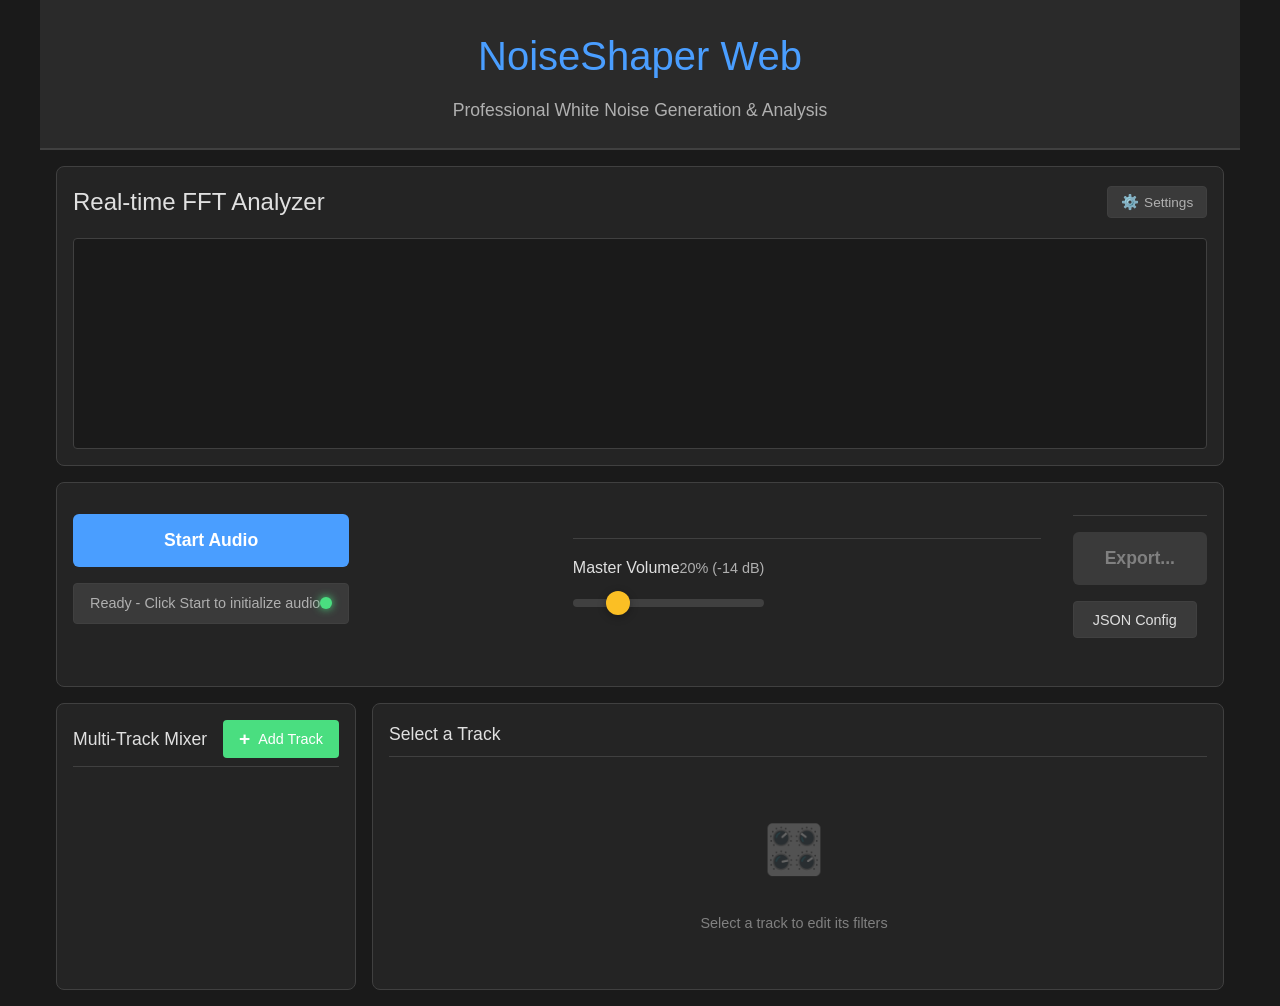
==== commit d6a6dfe7: "update" ====
--- a/ns-web-alpha/index.html
+++ b/ns-web-alpha/index.html
@@ -113,6 +113,9 @@
                         <button id="exportBtn" class="export-btn" disabled>
                             <span class="btn-text">Export...</span>
                         </button>
+                        <button id="jsonConfigBtn" class="json-config-btn">
+                            <span class="btn-text">JSON Config</span>
+                        </button>
                     </div>
                 </div>
             </section>
@@ -159,6 +162,24 @@
                 </div>
             </div>
         </footer>
+    </div>
+
+    <!-- JSON Config Modal -->
+    <div id="jsonModal" class="json-modal-overlay">
+        <div class="json-modal">
+            <div class="json-modal-header">
+                <h3 class="json-modal-title">JSON Configuration</h3>
+                <button class="json-modal-close" id="jsonModalClose">×</button>
+            </div>
+            <div class="json-modal-content">
+                <p class="json-modal-description">View or edit the current tracks and filter settings in JSON format.</p>
+                <textarea id="jsonTextArea" class="json-textarea" spellcheck="false"></textarea>
+            </div>
+            <div class="json-modal-actions">
+                <button id="jsonApplyBtn" class="json-apply-btn">Apply Changes</button>
+                <button id="jsonCancelBtn" class="json-cancel-btn">Cancel</button>
+            </div>
+        </div>
     </div>
 
     <!-- Filter Type Selection Modal -->
@@ -203,7 +224,7 @@
                     <div class="export-control-group">
                         <label class="export-label" for="exportDurationTime">Duration</label>
                         <input type="text" id="exportDurationTime" class="export-time-input" 
-                               value="00H 01M 00S 000ms" placeholder="00H 01M 00S 000ms">
+                               value="00H 00M 00S 010ms" placeholder="00H 00M 00S 010ms">
                         <input type="range" id="exportDurationSlider" class="export-slider" 
                                min="0.001" max="36000" step="0.001" value="60">
                     </div>
@@ -211,7 +232,7 @@
                     <div class="export-control-group">
                         <label class="export-label" for="exportClipsInput">Audio Clips</label>
                         <input type="number" id="exportClipsInput" class="export-number-input" 
-                               value="5" min="1" max="100" step="1">
+                               value="50" min="1" max="100" step="1">
                         <input type="range" id="exportClipsSlider" class="export-slider" 
                                min="1" max="100" step="1" value="5">
                     </div>
@@ -222,7 +243,7 @@
                             <span class="export-checkbox-label">Silence between clips</span>
                         </label>
                         <input type="text" id="exportSilenceTime" class="export-time-input" 
-                               value="00H 00M 10S 000ms" placeholder="00H 00M 10S 000ms">
+                               value="00H 00M 00S 190ms" placeholder="00H 00M 00S 190ms">
                         <input type="range" id="exportSilenceSlider" class="export-slider" 
                                min="0.001" max="36000" step="0.001" value="10">
                     </div>
@@ -265,7 +286,7 @@
                                 <span class="export-checkbox-label">Fade In</span>
                             </label>
                             <input type="text" id="exportFadeInTime" class="export-time-input" 
-                                   value="00H 00M 05S 000ms" placeholder="00H 00M 05S 000ms">
+                                   value="00H 00M 00S 001ms" placeholder="00H 00M 00S 001ms">
                             <input type="range" id="exportFadeInSlider" class="export-slider" 
                                    min="0.001" max="36000" step="0.001" value="5">
                         </div>
@@ -276,7 +297,7 @@
                                 <span class="export-checkbox-label">Fade Out</span>
                             </label>
                             <input type="text" id="exportFadeOutTime" class="export-time-input" 
-                                   value="00H 00M 05S 000ms" placeholder="00H 00M 05S 000ms">
+                                   value="00H 00M 00S 001ms" placeholder="00H 00M 00S 001ms">
                             <input type="range" id="exportFadeOutSlider" class="export-slider" 
                                    min="0.001" max="36000" step="0.001" value="5">
                         </div>
--- a/ns-web-alpha/css/main.css
+++ b/ns-web-alpha/css/main.css
@@ -1712,6 +1712,159 @@
     background: var(--bg-panel);
     color: var(--text-primary);
     border-color: var(--accent-blue);
+}
+
+/* JSON Config Modal */
+.json-modal-overlay {
+    position: fixed;
+    top: 0;
+    left: 0;
+    right: 0;
+    bottom: 0;
+    background: rgba(0, 0, 0, 0.7);
+    display: flex;
+    align-items: center;
+    justify-content: center;
+    z-index: 2100;
+    opacity: 0;
+    visibility: hidden;
+    transition: all 0.3s ease;
+}
+
+.json-modal-overlay.show {
+    opacity: 1;
+    visibility: visible;
+}
+
+.json-modal {
+    background: var(--bg-secondary);
+    border: 2px solid var(--border-color);
+    border-radius: 8px;
+    padding: 1.5rem;
+    width: 90%;
+    max-width: 800px;
+    max-height: 90vh;
+    display: flex;
+    flex-direction: column;
+    transform: translateY(-20px);
+    transition: transform 0.3s ease;
+}
+
+.json-modal-overlay.show .json-modal {
+    transform: translateY(0);
+}
+
+.json-modal-header {
+    display: flex;
+    justify-content: space-between;
+    align-items: center;
+    margin-bottom: 1rem;
+}
+
+.json-modal-title {
+    color: var(--text-primary);
+    font-size: 1.4rem;
+    font-weight: 500;
+}
+
+.json-modal-close {
+    background: none;
+    border: none;
+    color: var(--text-muted);
+    font-size: 1.5rem;
+    cursor: pointer;
+    transition: color 0.2s ease;
+}
+
+.json-modal-close:hover {
+    color: var(--text-primary);
+}
+
+.json-modal-content {
+    flex: 1;
+    display: flex;
+    flex-direction: column;
+    gap: 1rem;
+    min-height: 0;
+}
+
+.json-modal-description {
+    color: var(--text-secondary);
+    font-size: 0.9rem;
+}
+
+.json-textarea {
+    flex: 1;
+    background: var(--bg-tertiary);
+    border: 1px solid var(--border-color);
+    color: var(--text-primary);
+    padding: 1rem;
+    border-radius: 6px;
+    font-family: 'Consolas', 'Monaco', 'Courier New', monospace;
+    font-size: 0.9rem;
+    resize: none;
+    min-height: 300px;
+}
+
+.json-textarea:focus {
+    outline: none;
+    border-color: var(--accent-blue);
+}
+
+.json-modal-actions {
+    display: flex;
+    justify-content: flex-end;
+    gap: 1rem;
+    margin-top: 1.5rem;
+}
+
+.json-apply-btn, .json-cancel-btn {
+    padding: 0.75rem 1.5rem;
+    border-radius: 4px;
+    cursor: pointer;
+    font-weight: 500;
+    transition: all 0.2s ease;
+}
+
+.json-apply-btn {
+    background: var(--accent-blue);
+    border: none;
+    color: white;
+}
+
+.json-apply-btn:hover {
+    background: #3b82f6;
+    transform: translateY(-1px);
+}
+
+.json-cancel-btn {
+    background: var(--bg-tertiary);
+    border: 1px solid var(--border-color);
+    color: var(--text-primary);
+}
+
+.json-cancel-btn:hover {
+    background: var(--bg-panel);
+    border-color: var(--accent-blue);
+}
+
+.json-config-btn {
+    background: var(--bg-tertiary);
+    border: 1px solid var(--border-color);
+    color: var(--text-primary);
+    padding: 0.6rem 1.2rem;
+    border-radius: 4px;
+    cursor: pointer;
+    font-size: 0.9rem;
+    display: flex;
+    align-items: center;
+    gap: 0.5rem;
+    transition: all 0.2s ease;
+}
+
+.json-config-btn:hover {
+    border-color: var(--accent-blue);
+    background: var(--bg-panel);
 }
 
 /* Master Volume Controls */
